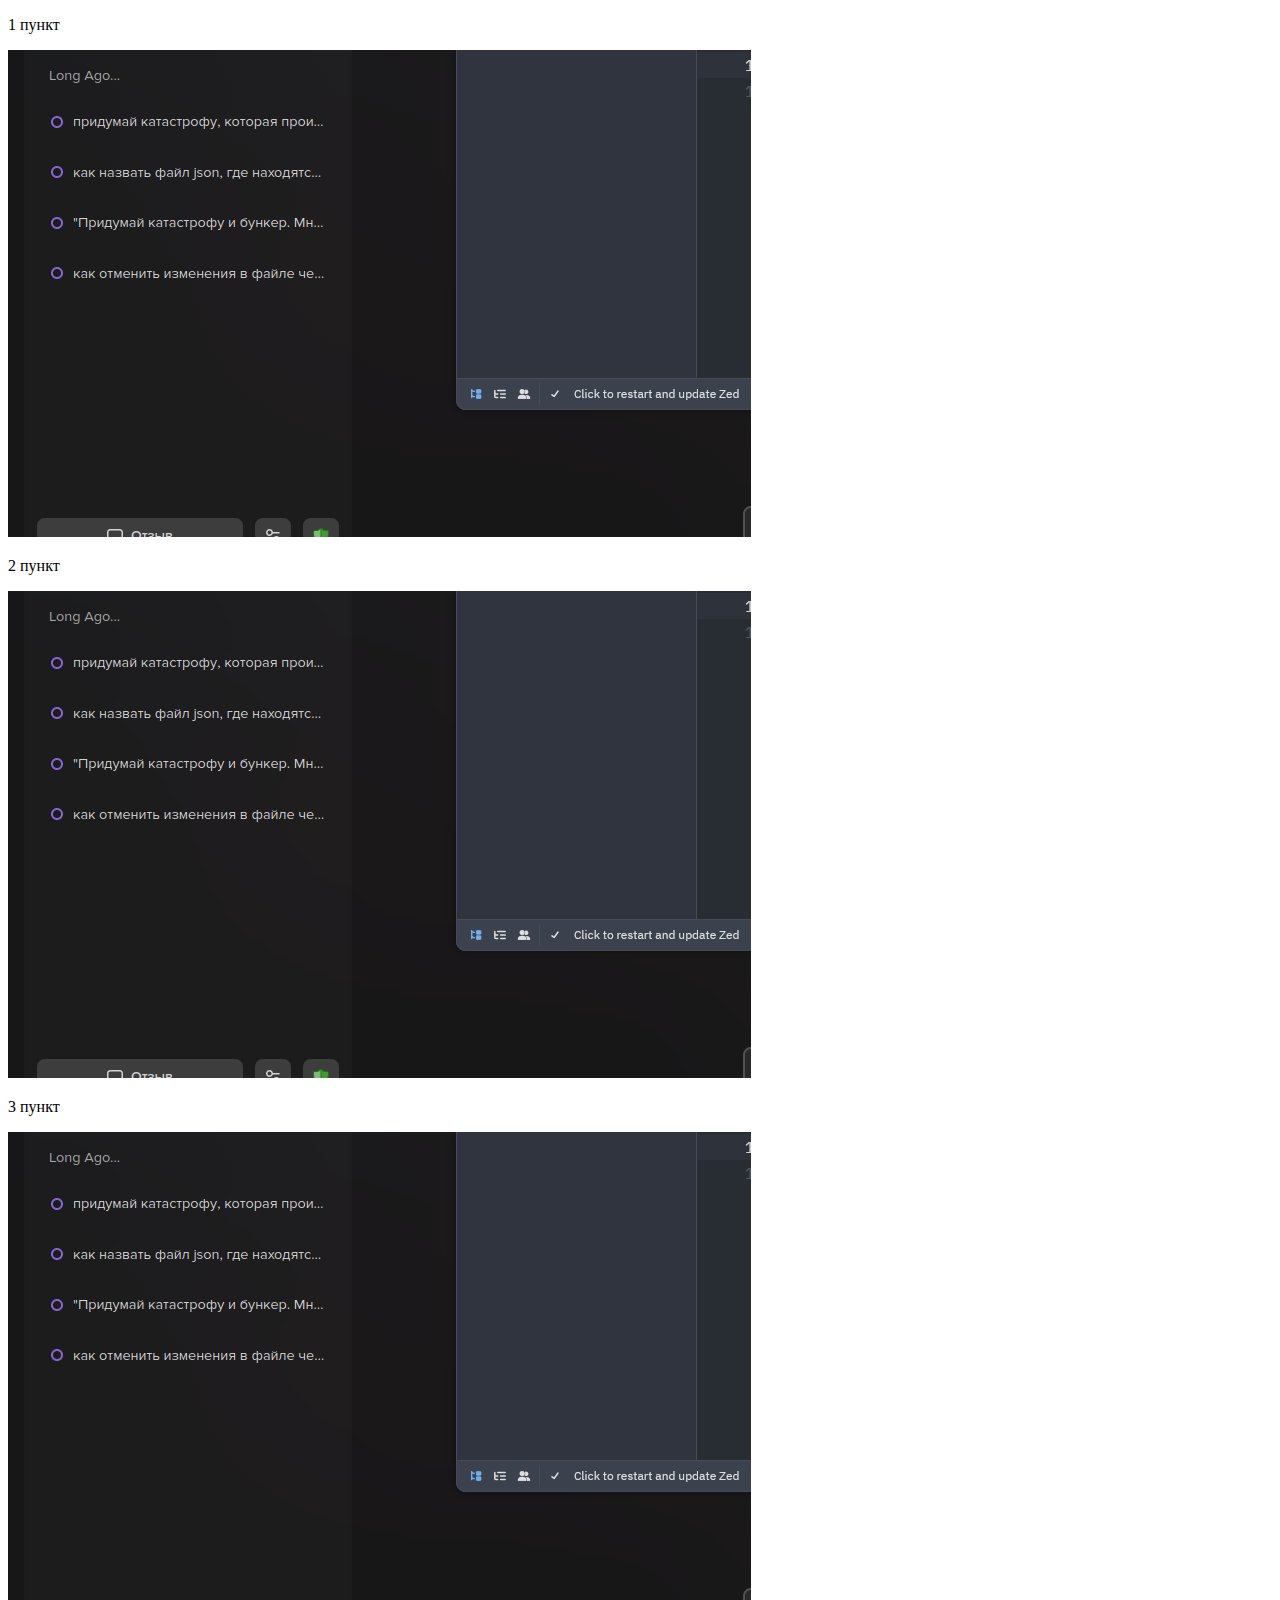
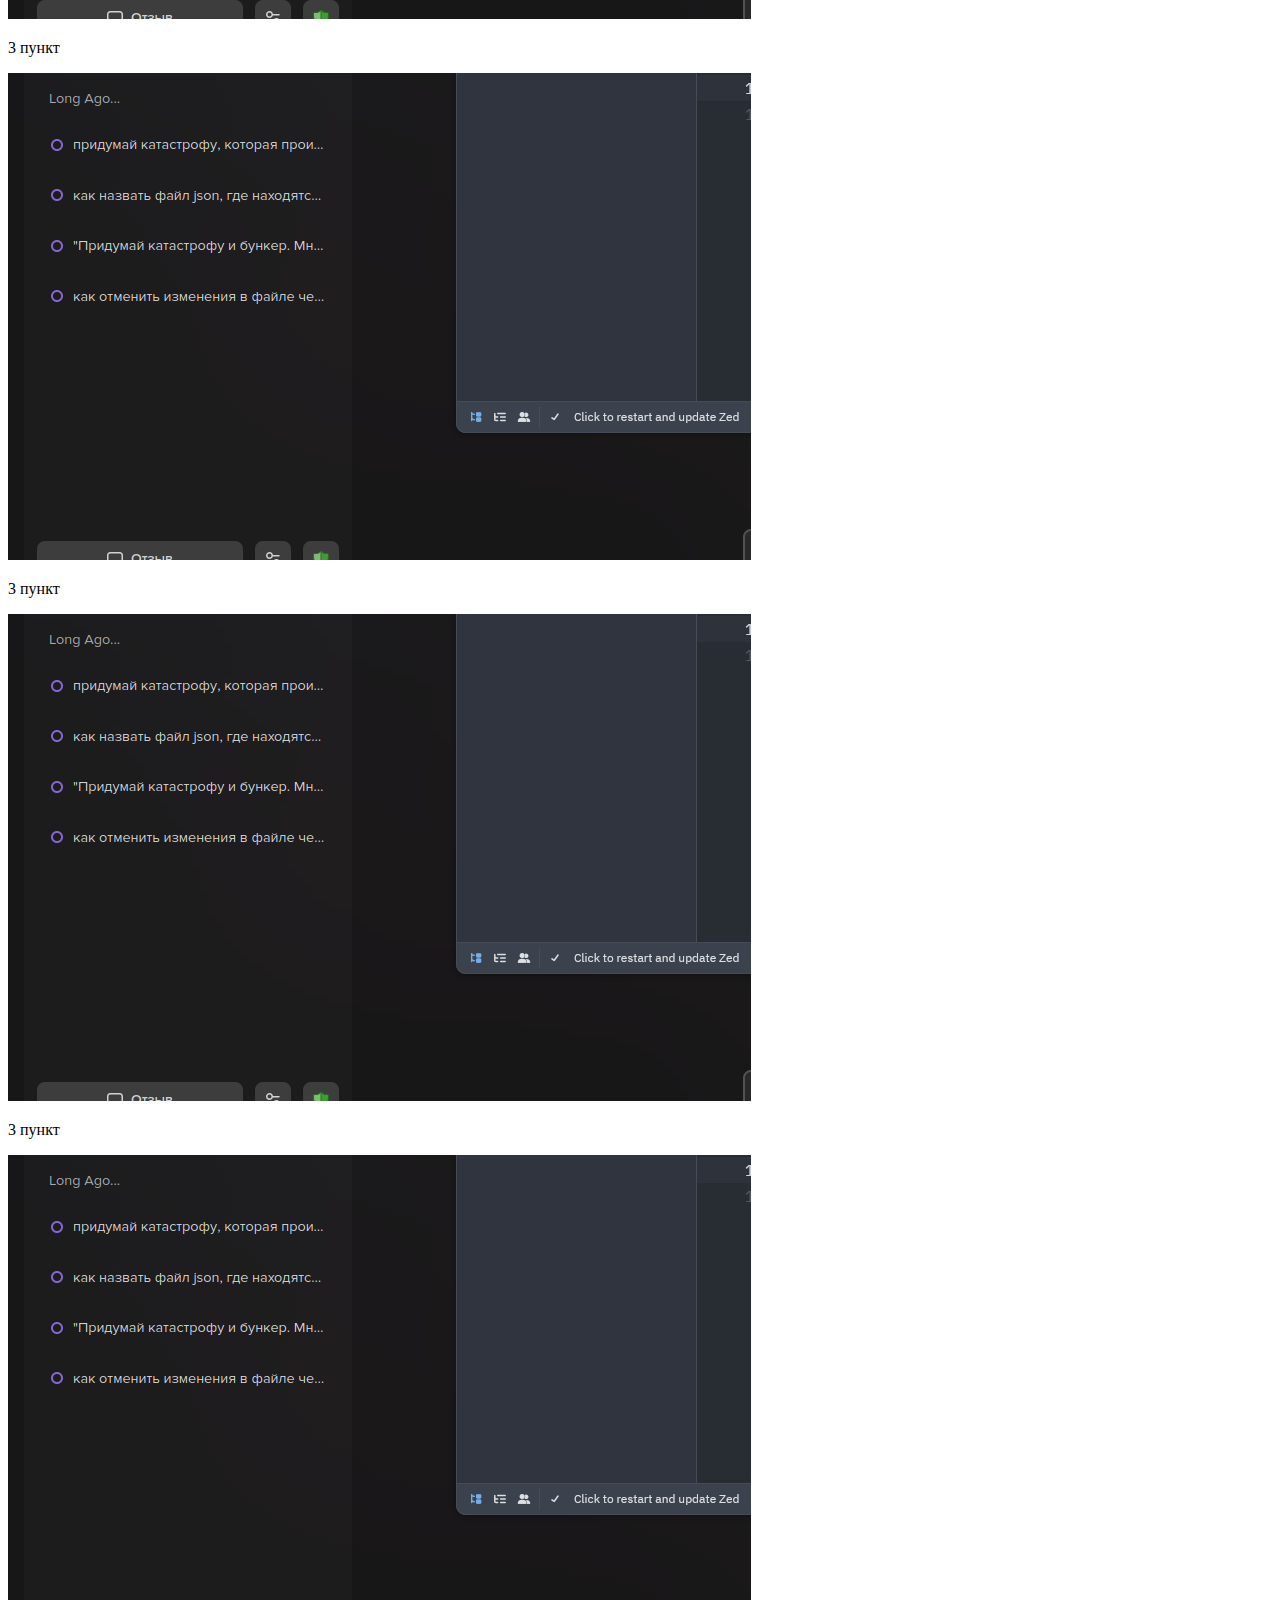
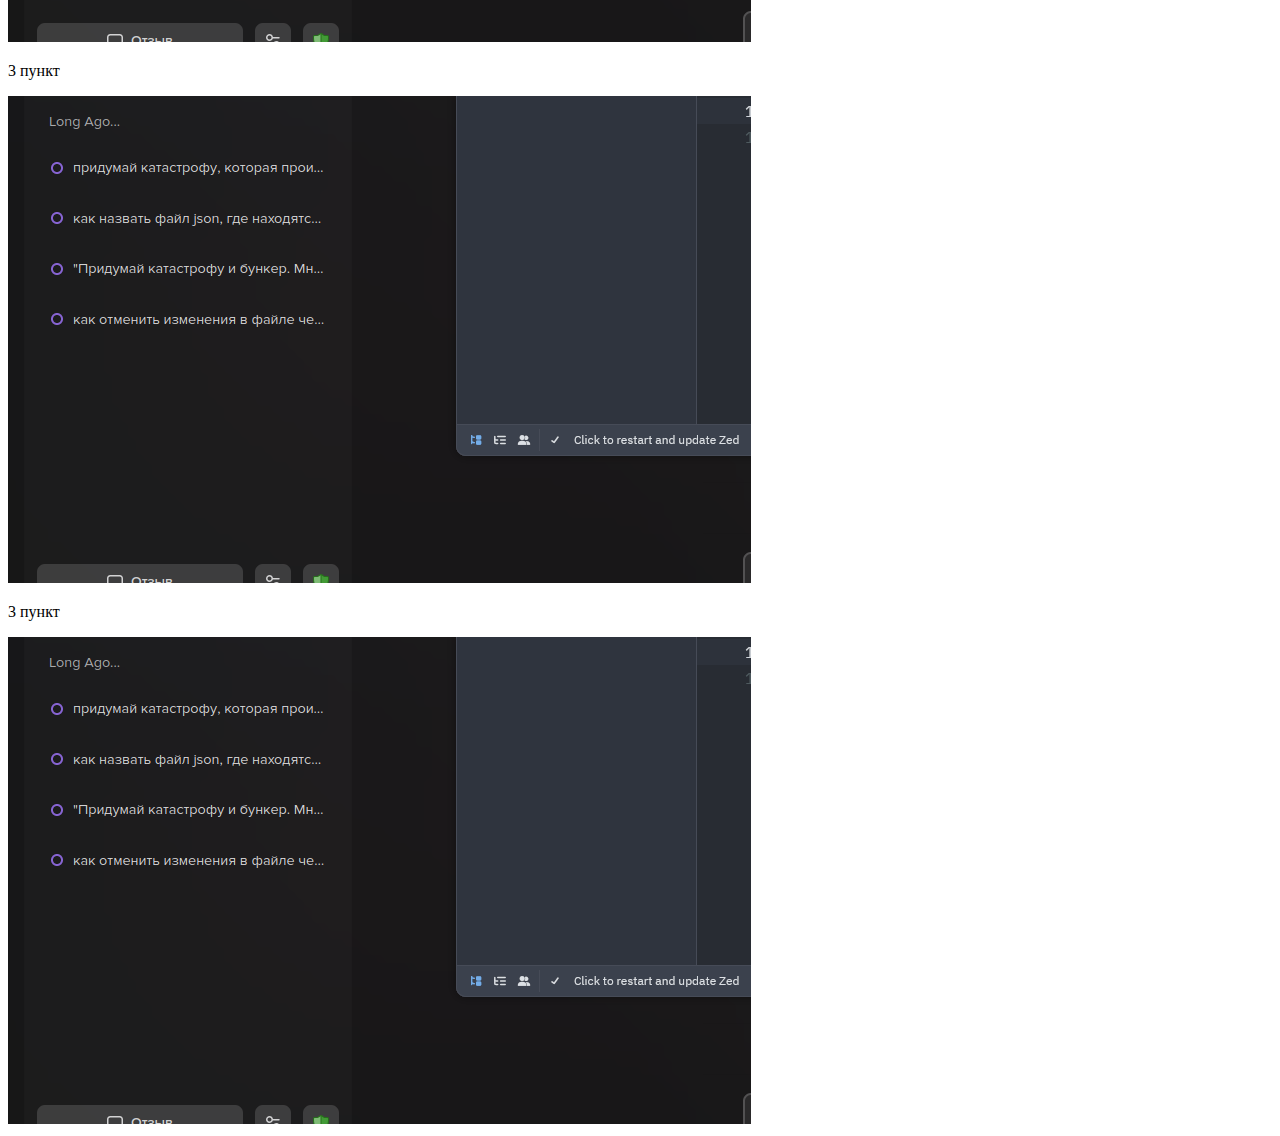
==== practice_2/index.html @ 92ed6107 "add test: second practice" ====
<!doctype html>
<html lang="ru">
    <head>
        <meta charset="UTF-8" />
        <meta name="viewport" content="width=device-width, initial-scale=1.0" />
        <title>Вторая практика</title>
    </head>
    <body>
        <p>1 пункт</p>
        <img src="Вставленное изображение.png" />
        <br />

        <p>2 пункт</p>
        <img src="Вставленное изображение.png" />
        <br />

        <p>3 пункт</p>
        <img src="Вставленное изображение.png" />
        <br />

        <p>3 пункт</p>
        <img src="Вставленное изображение.png" />
        <br />
        <p>3 пункт</p>
        <img src="Вставленное изображение.png" />
        <br />

        <p>3 пункт</p>
        <img src="Вставленное изображение.png" />
        <br />

        <p>3 пункт</p>
        <img src="Вставленное изображение.png" />
        <br />

        <p>3 пункт</p>
        <img src="Вставленное изображение.png" />
        <br />
    </body>
</html>
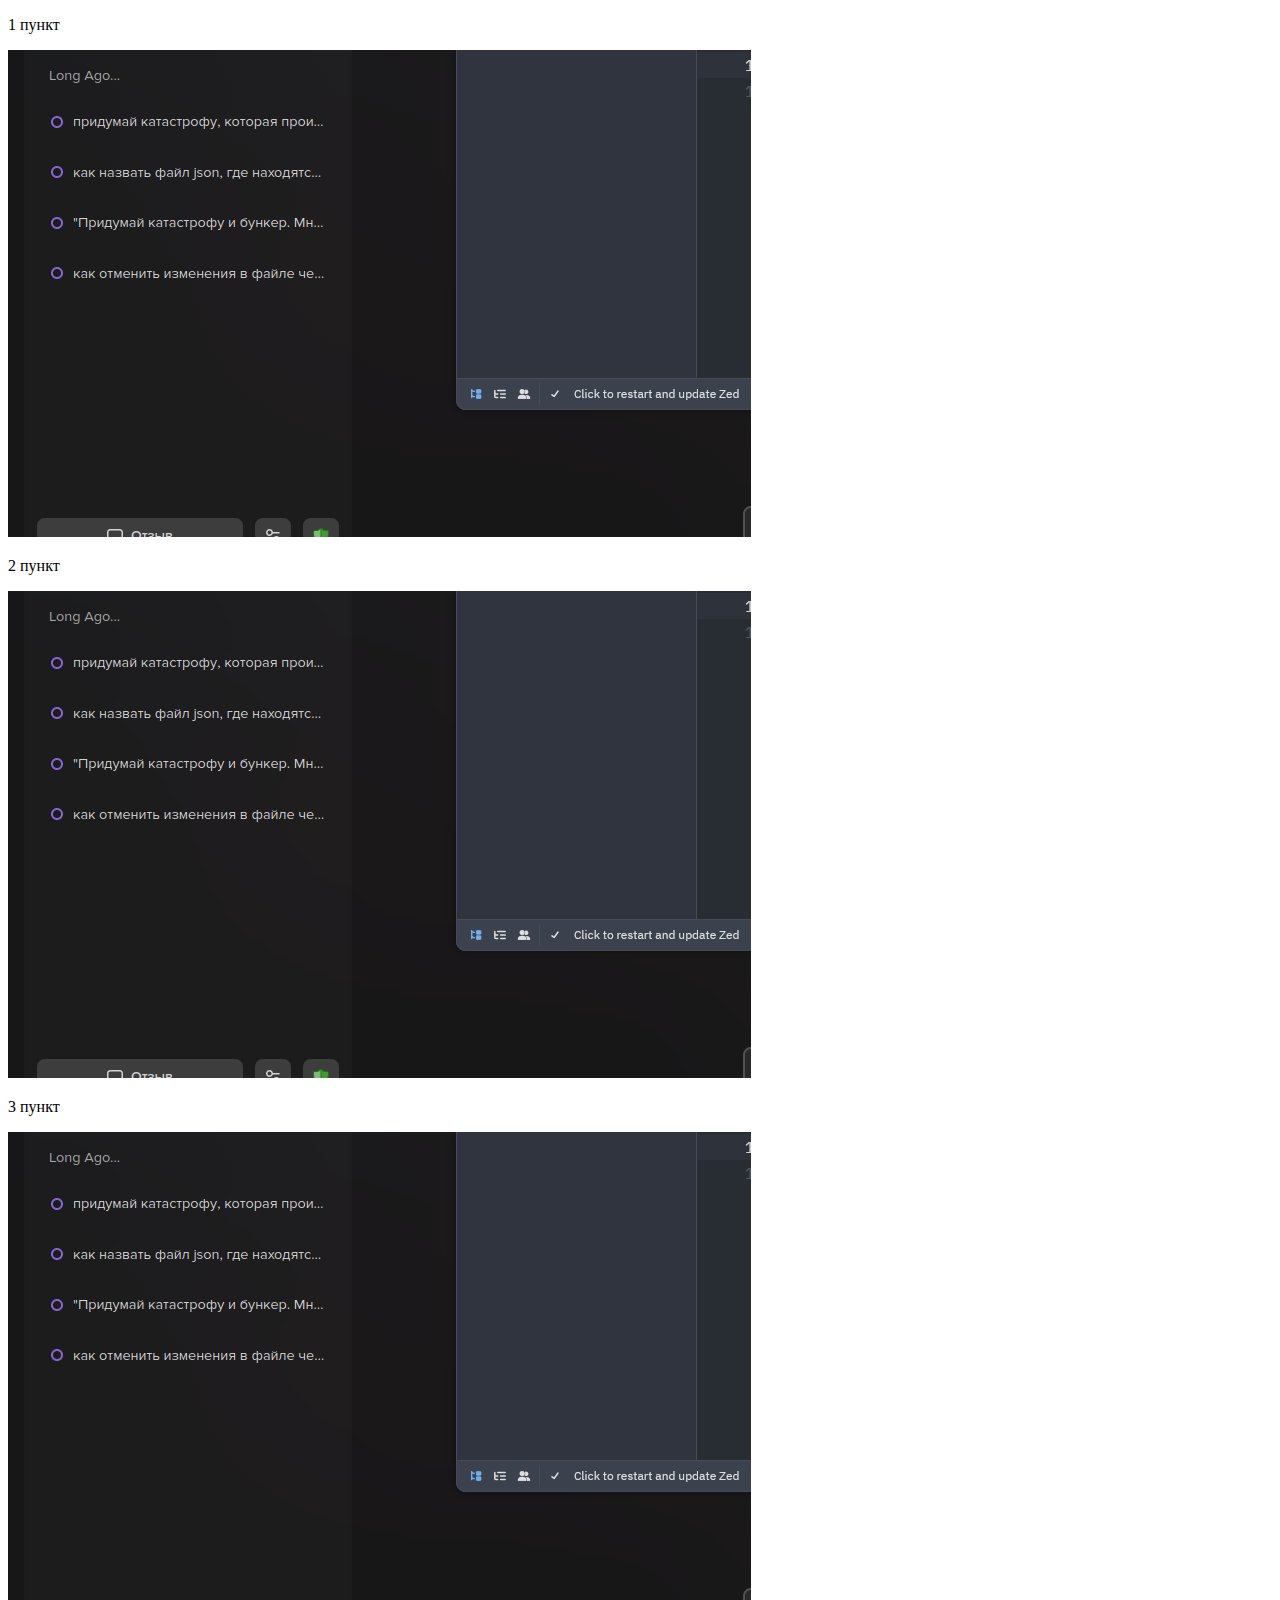
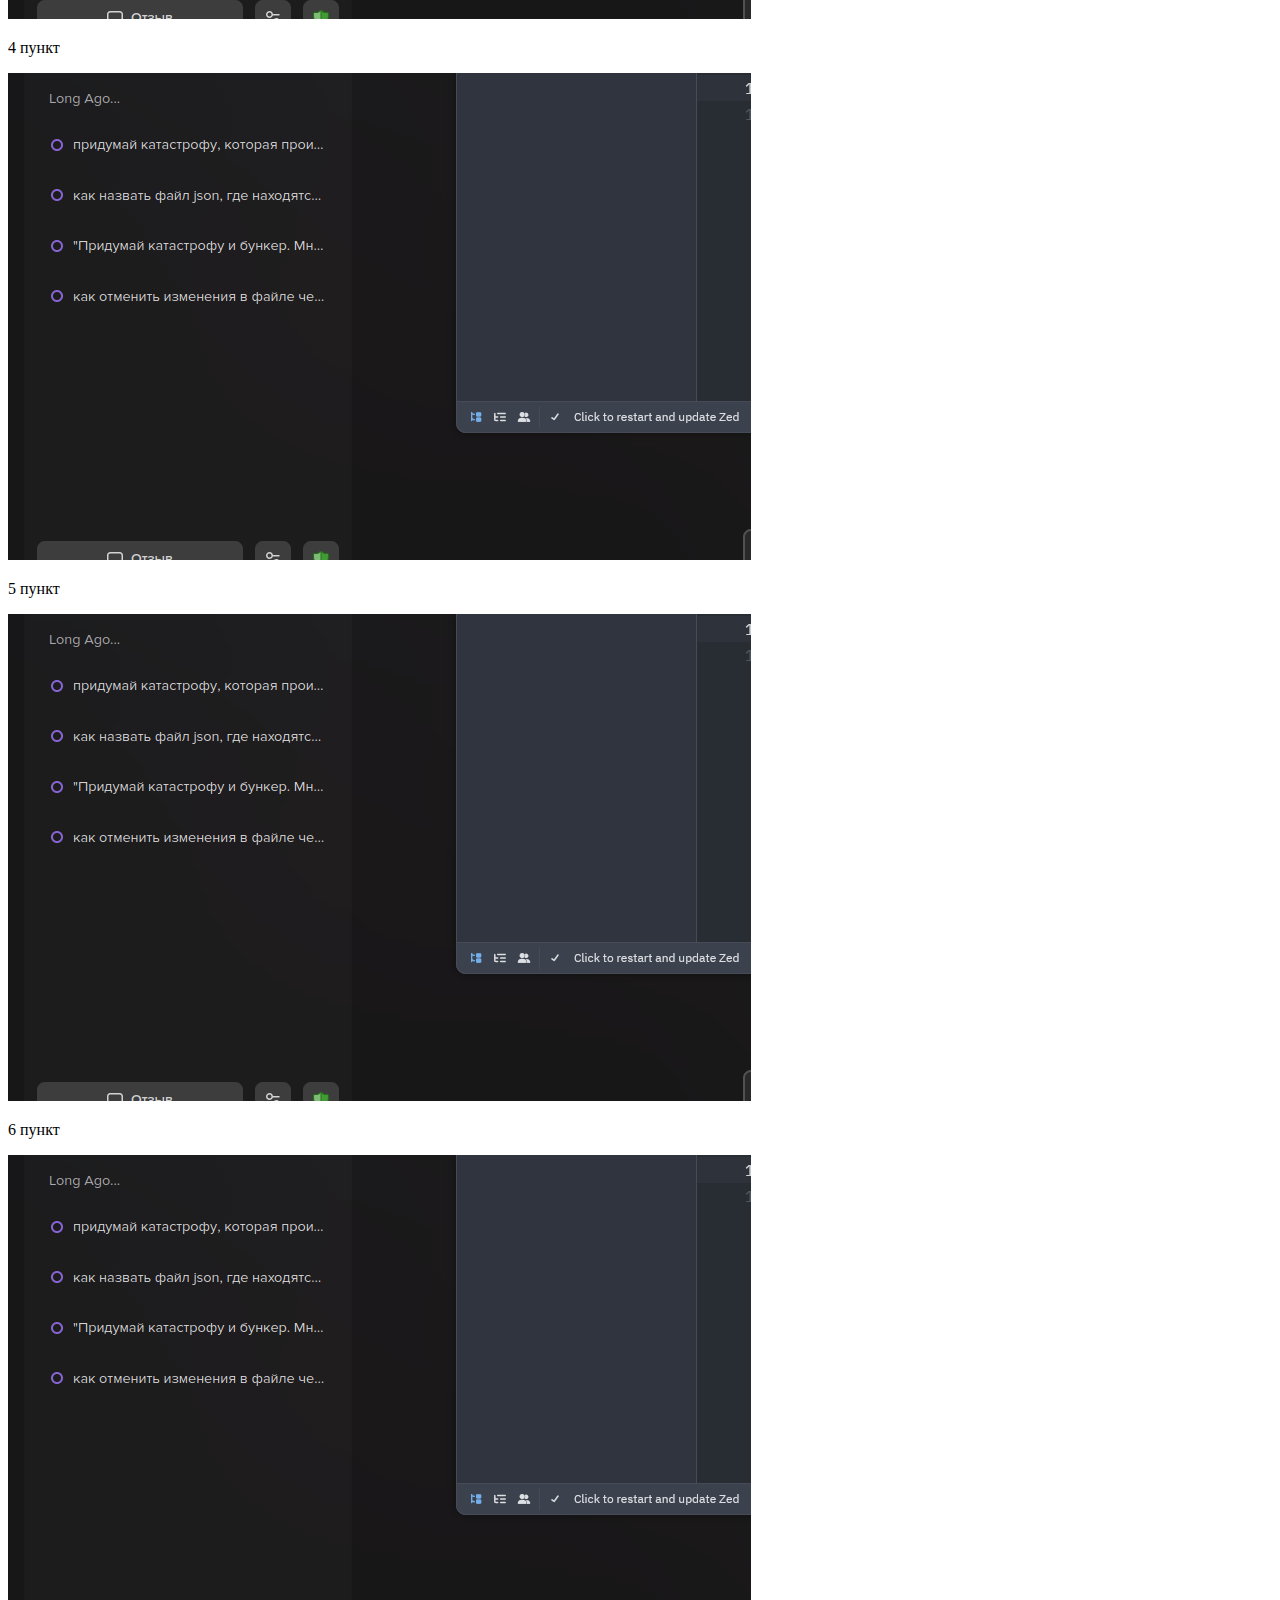
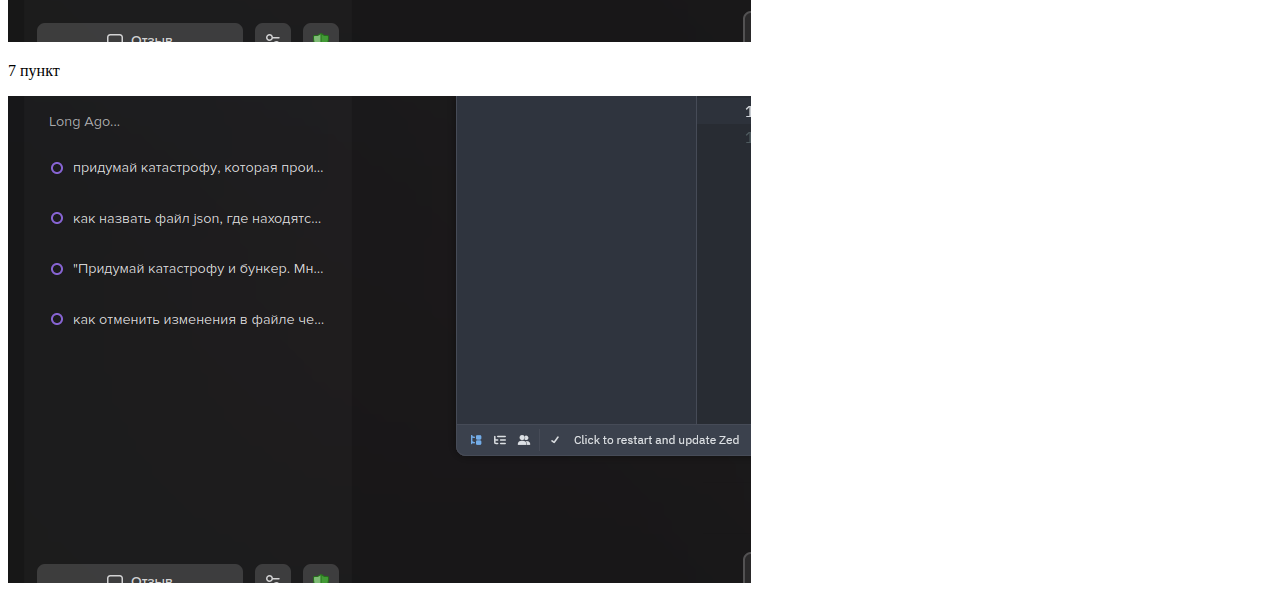
==== commit 4250dd4c: "some edits" ====
--- a/practice_2/index.html
+++ b/practice_2/index.html
@@ -18,22 +18,19 @@
         <img src="Вставленное изображение.png" />
         <br />
 
-        <p>3 пункт</p>
-        <img src="Вставленное изображение.png" />
-        <br />
-        <p>3 пункт</p>
+        <p>4 пункт</p>
         <img src="Вставленное изображение.png" />
         <br />
 
-        <p>3 пункт</p>
+        <p>5 пункт</p>
         <img src="Вставленное изображение.png" />
         <br />
 
-        <p>3 пункт</p>
+        <p>6 пункт</p>
         <img src="Вставленное изображение.png" />
         <br />
 
-        <p>3 пункт</p>
+        <p>7 пункт</p>
         <img src="Вставленное изображение.png" />
         <br />
     </body>
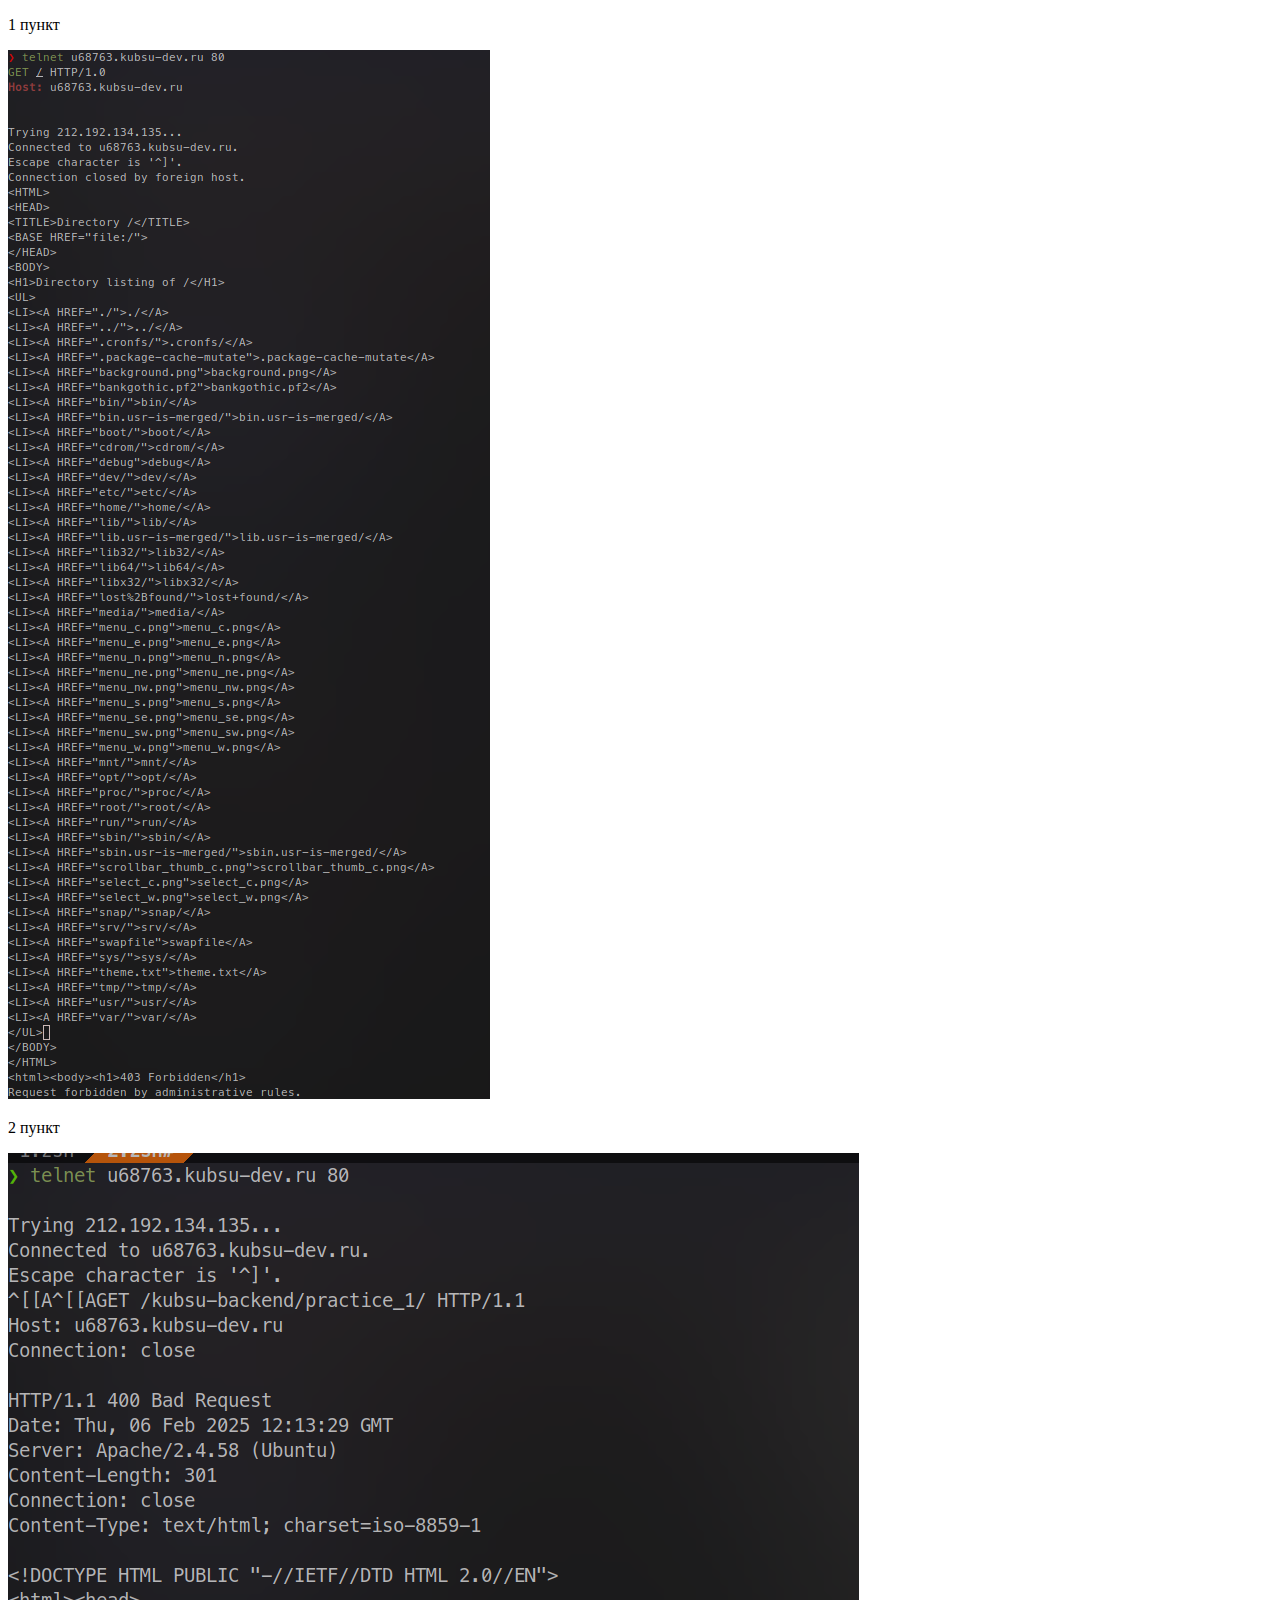
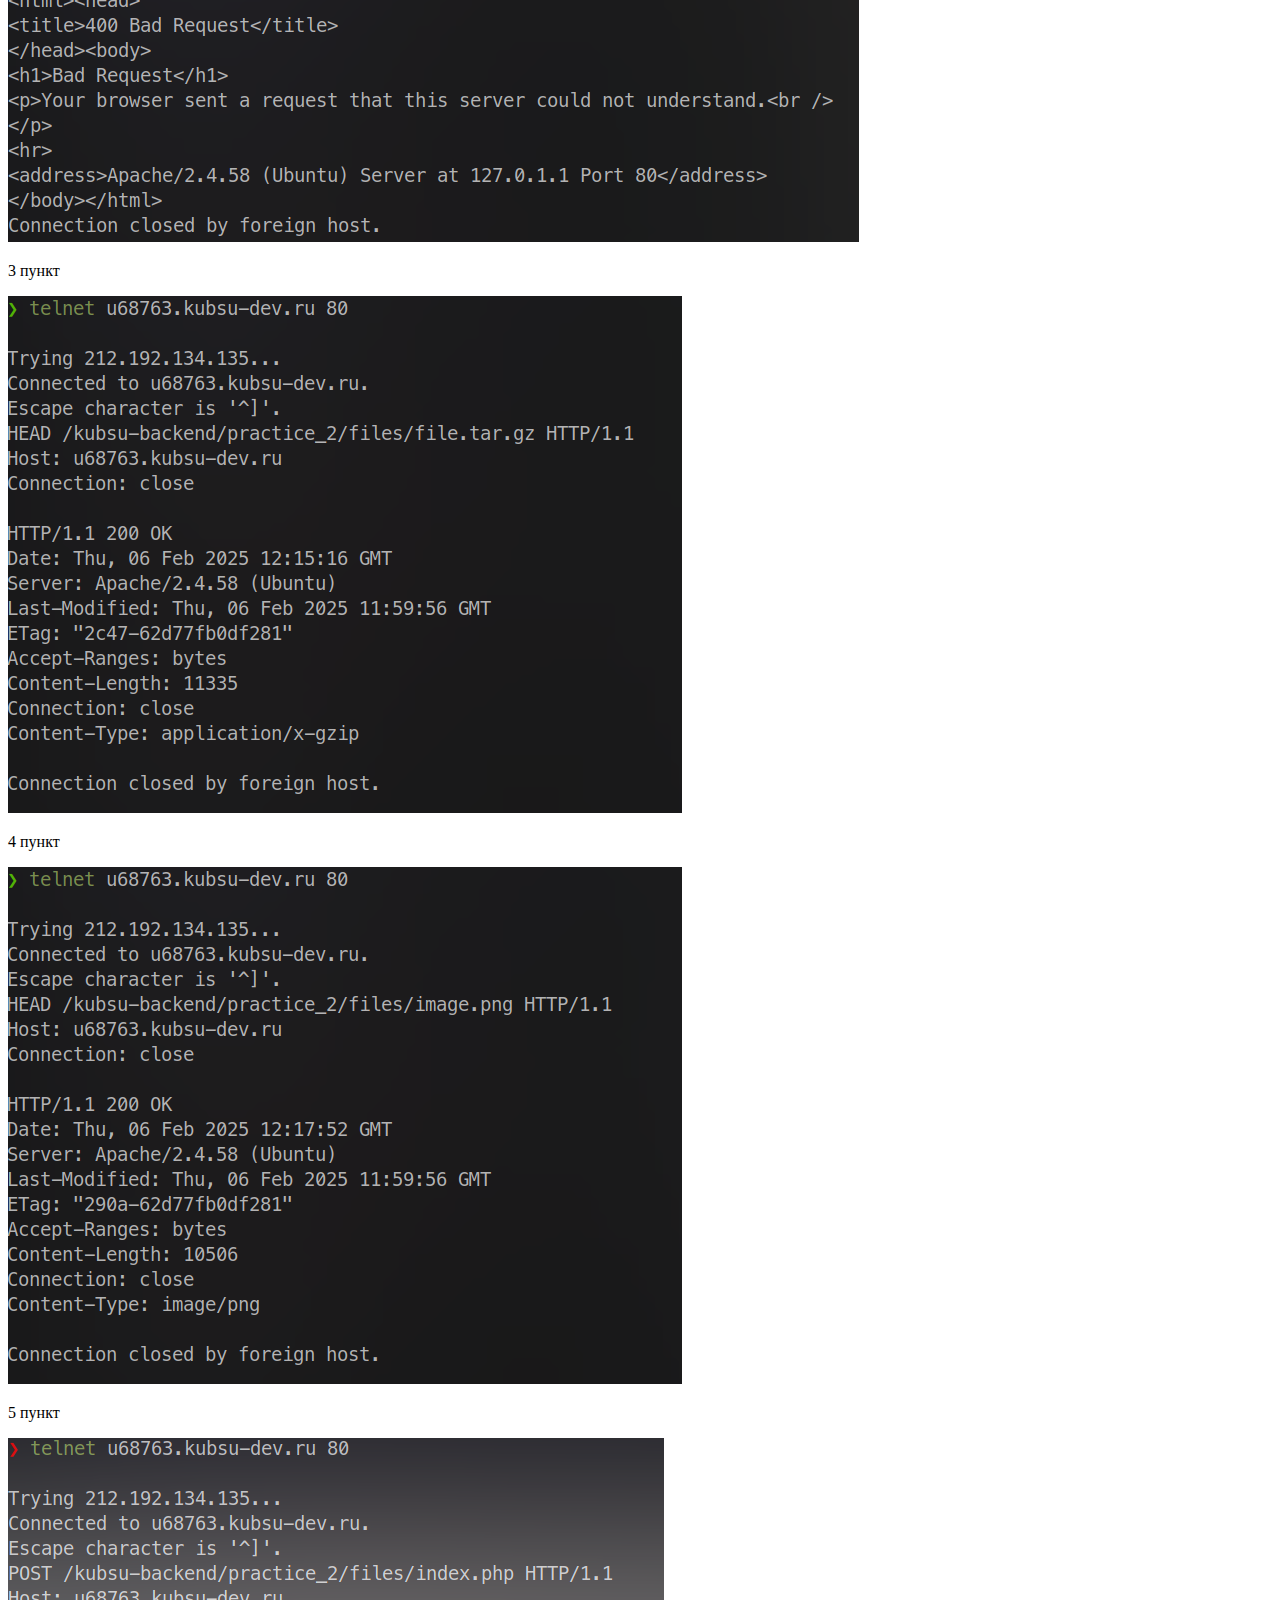
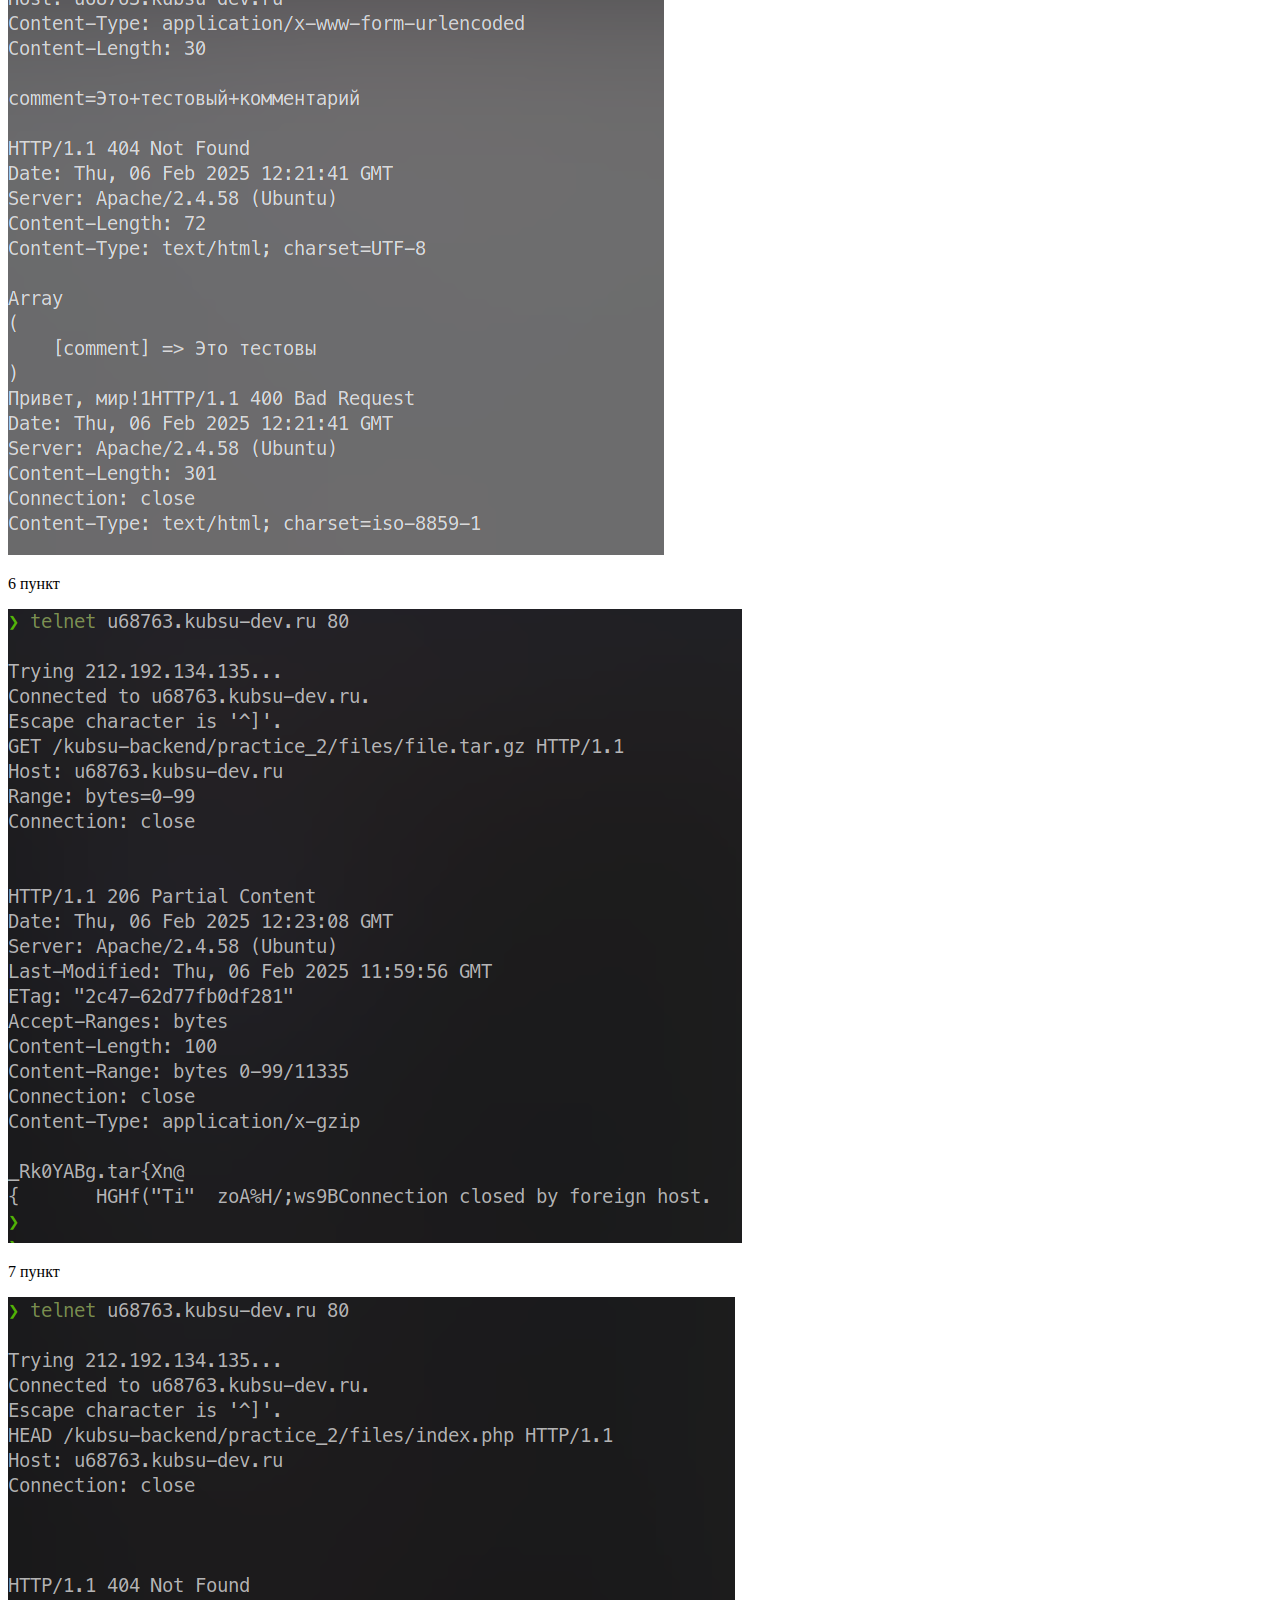
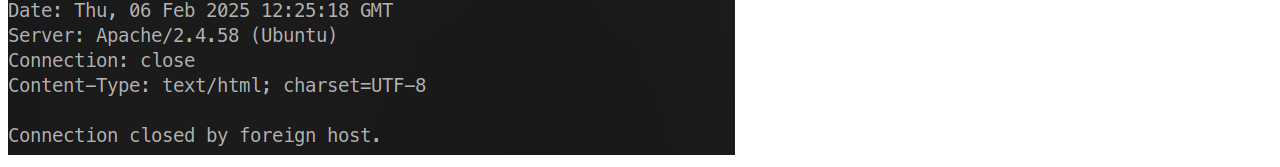
==== commit 4eaf9d75: "add: practice_2" ====
--- a/practice_2/index.html
+++ b/practice_2/index.html
@@ -7,31 +7,31 @@
     </head>
     <body>
         <p>1 пункт</p>
-        <img src="Вставленное изображение.png" />
+        <img src="Вставленное изображение (2).png" />
         <br />
 
         <p>2 пункт</p>
-        <img src="Вставленное изображение.png" />
+        <img src="Вставленное изображение (3).png" />
         <br />
 
         <p>3 пункт</p>
-        <img src="Вставленное изображение.png" />
+        <img src="Вставленное изображение (4).png" />
         <br />
 
         <p>4 пункт</p>
-        <img src="Вставленное изображение.png" />
+        <img src="Вставленное изображение (5).png" />
         <br />
 
         <p>5 пункт</p>
-        <img src="Вставленное изображение.png" />
+        <img src="Вставленное изображение (6).png" />
         <br />
 
         <p>6 пункт</p>
-        <img src="Вставленное изображение.png" />
+        <img src="Вставленное изображение (7).png" />
         <br />
 
         <p>7 пункт</p>
-        <img src="Вставленное изображение.png" />
+        <img src="Вставленное изображение (8).png" />
         <br />
     </body>
 </html>
